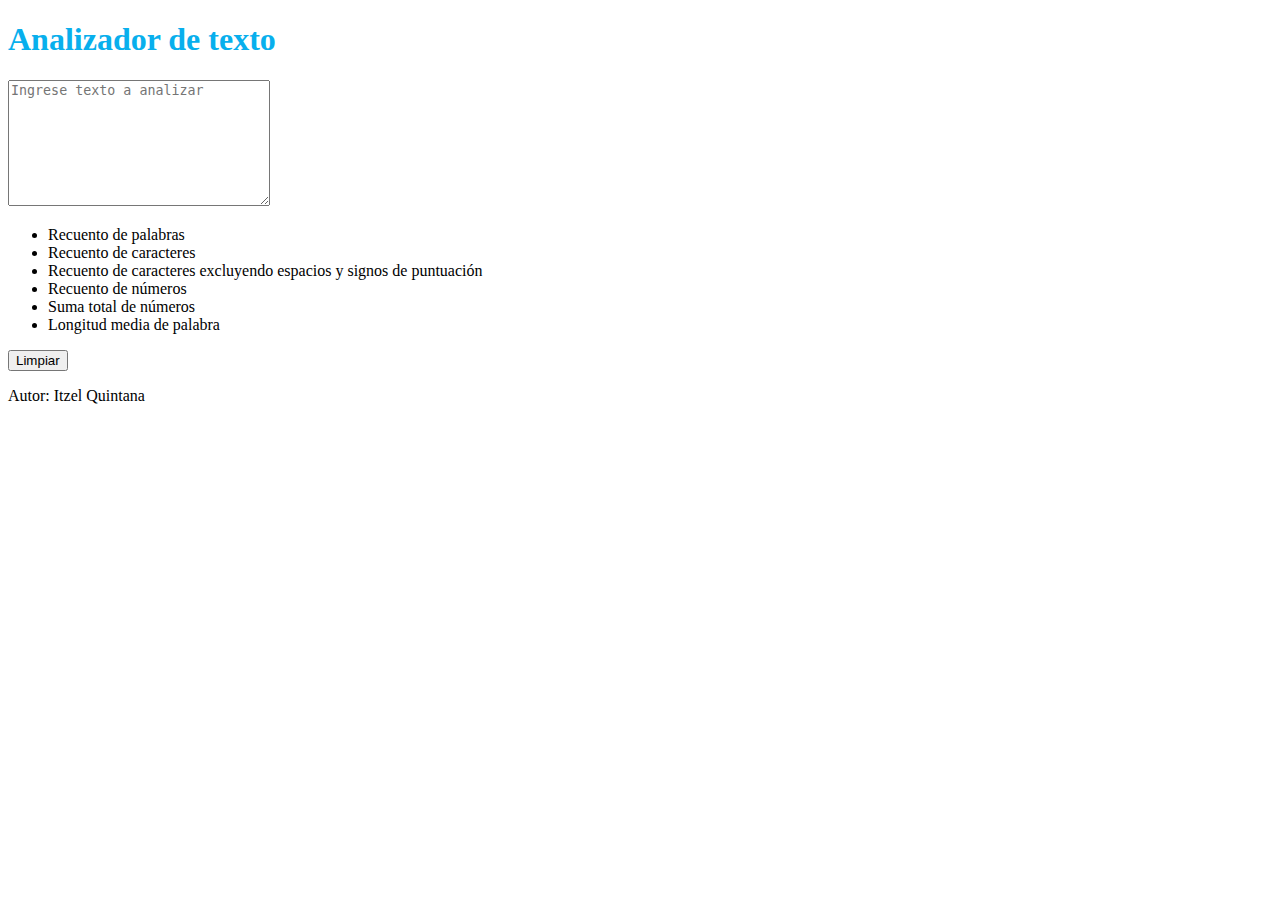
==== src/index.html @ d7d7602b "Primer commit" ====
<!DOCTYPE html>
<html>

<head>
  <meta charset="utf-8">
  <title>Analizador de texto</title>
  <link rel="stylesheet" href="style.css" />
</head>
<body>
   
   <h1  style="color: #08AFED;">Analizador de texto</h1>
      <textarea name="user-input" cols="30" rows="8" placeholder="Ingrese texto a analizar"></textarea>
      <ul>
        <li data-testid="word-count"> Recuento de palabras</li>
        <li data-testid="chracter-count"> Recuento de caracteres</li>
        <li data-testid="character-np-spaces-count"> Recuento de caracteres excluyendo espacios y signos de puntuación </li>
        <li data-testid="number count">Recuento de números </li>
        <li data-testid="number sum"> Suma total de números </li>
        <li data-testid="word-lenght-average">Longitud media de palabra </li>
      </ul>
      <button id="reset-button">Limpiar</button>
      <footer> 
        <p>Autor: Itzel Quintana </p>
      </footer>
      <script src="index.js" type="module"></script> 
</body>

</html>
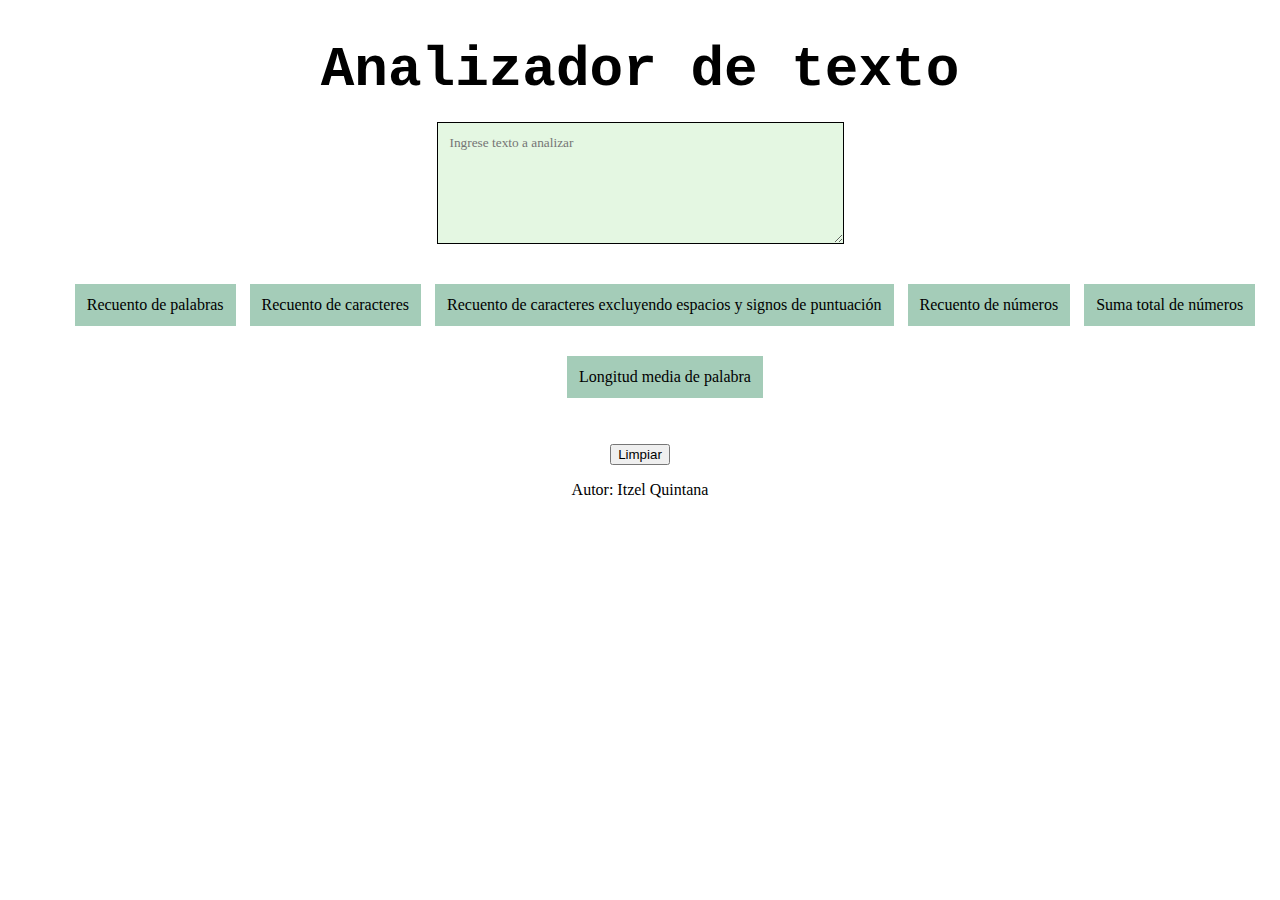
==== commit 4d0e6e7e: "Cambios al 2508" ====
--- a/src/index.html
+++ b/src/index.html
@@ -8,15 +8,15 @@
 </head>
 <body>
    
-   <h1  style="color: #08AFED;">Analizador de texto</h1>
-      <textarea name="user-input" cols="30" rows="8" placeholder="Ingrese texto a analizar"></textarea>
+   <h1 class="titulo">Analizador de texto</h1>
+      <textarea class="textarea" name="user-input" cols="50" rows="6" placeholder="Ingrese texto a analizar"></textarea>
       <ul>
-        <li data-testid="word-count"> Recuento de palabras</li>
-        <li data-testid="chracter-count"> Recuento de caracteres</li>
-        <li data-testid="character-np-spaces-count"> Recuento de caracteres excluyendo espacios y signos de puntuación </li>
-        <li data-testid="number count">Recuento de números </li>
-        <li data-testid="number sum"> Suma total de números </li>
-        <li data-testid="word-lenght-average">Longitud media de palabra </li>
+        <li class="metricas" data-testid="word-count"> Recuento de palabras </li>
+        <li class="metricas"  data-testid="chracter-count"> Recuento de caracteres</li>
+        <li class="metricas" data-testid="character-np-spaces-count"> Recuento de caracteres excluyendo espacios y signos de puntuación </li>
+        <li class="metricas" data-testid="number count">Recuento de números </li>
+        <li class="metricas" data-testid="number sum"> Suma total de números </li>
+        <li class="metricas" data-testid="word-lenght-average">Longitud media de palabra </li>
       </ul>
       <button id="reset-button">Limpiar</button>
       <footer> 
--- a/src/style.css
+++ b/src/style.css
@@ -0,0 +1,28 @@
+html {
+background-image: url("https://previews.123rf.com/images/badahos/badahos1106/badahos110600044/9893037-letras-de-peri%C3%B3dico-fondo.jpg");
+background-size:100%;
+text-align:center
+}
+h1.titulo {
+margin-bottom: 20px;
+font-size: 350%; 
+font-family: 'Courier New', Courier, monospace; 
+}
+
+li.metricas {
+background-color: #A4CCB8;
+padding: 12px;
+display: inline-block;
+margin-left: 10px;
+margin-bottom: 30px;
+font-family: cursive
+}
+.textarea{
+background-color: #E4F7E2;
+border: 1px solid black;
+padding: 12px;
+margin-left:400px;
+margin-right:400px ;
+margin-bottom: 20px;
+font-family: cursive
+}
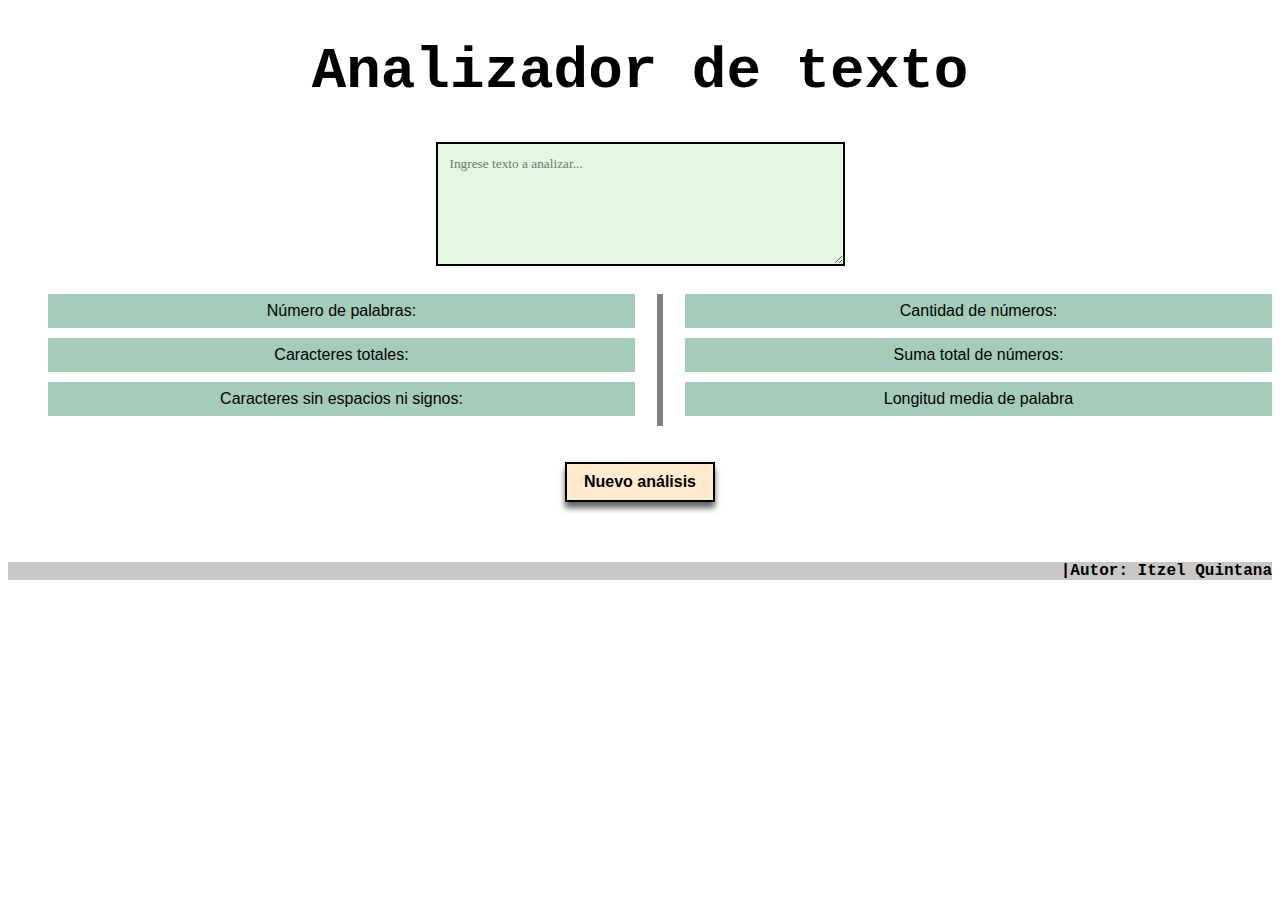
==== commit c19560f2: "Cambios al 0409" ====
--- a/src/index.html
+++ b/src/index.html
@@ -1,28 +1,29 @@
 <!DOCTYPE html>
 <html>
-
 <head>
   <meta charset="utf-8">
   <title>Analizador de texto</title>
   <link rel="stylesheet" href="style.css" />
 </head>
+<header>
+  <h1>Analizador de texto</h1>
+</header> 
 <body>
-   
-   <h1 class="titulo">Analizador de texto</h1>
-      <textarea class="textarea" name="user-input" cols="50" rows="6" placeholder="Ingrese texto a analizar"></textarea>
-      <ul>
-        <li class="metricas" data-testid="word-count"> Recuento de palabras </li>
-        <li class="metricas"  data-testid="chracter-count"> Recuento de caracteres</li>
-        <li class="metricas" data-testid="character-np-spaces-count"> Recuento de caracteres excluyendo espacios y signos de puntuación </li>
-        <li class="metricas" data-testid="number count">Recuento de números </li>
-        <li class="metricas" data-testid="number sum"> Suma total de números </li>
-        <li class="metricas" data-testid="word-lenght-average">Longitud media de palabra </li>
-      </ul>
-      <button id="reset-button">Limpiar</button>
-      <footer> 
-        <p>Autor: Itzel Quintana </p>
-      </footer>
-      <script src="index.js" type="module"></script> 
+  <textarea name="user-input" cols="50" rows="6" placeholder="Ingrese texto a analizar..."></textarea>
+  <ul>
+    <div id="columnas">
+      <li  class= metricas data-testid="word-count"> Número de palabras: </li>
+      <li  class= metricas data-testid="character-count"> Caracteres totales: </li>
+      <li  class= metricas data-testid="character-no-spaces-count"> Caracteres sin espacios ni signos: </li>
+      <li  class= metricas data-testid="number-count"> Cantidad de números:  </li>
+      <li  class= metricas data-testid="number-sum"> Suma total de números: </li>
+      <li  class= metricas data-testid="word-length-average"> Longitud media de palabra </li>
+    </div>
+  </ul>
+  <button id="reset-button">Nuevo análisis</button>
+  <footer> 
+    <p>|Autor: Itzel Quintana</p>
+  </footer>
+  <script src="index.js" type="module"></script> 
 </body>
-
 </html>--- a/src/style.css
+++ b/src/style.css
@@ -1,28 +1,56 @@
-html {
+html{
 background-image: url("https://previews.123rf.com/images/badahos/badahos1106/badahos110600044/9893037-letras-de-peri%C3%B3dico-fondo.jpg");
 background-size:100%;
 text-align:center
 }
-h1.titulo {
-margin-bottom: 20px;
-font-size: 350%; 
+
+header{
+margin-bottom: 15px;
+font-size: 180%; 
 font-family: 'Courier New', Courier, monospace; 
 }
-
-li.metricas {
+#columnas{
+ column-count: 2;   
+ column-gap: 50px;
+ column-rule: 6px solid gray;
+}
+.metricas{
 background-color: #A4CCB8;
-padding: 12px;
-display: inline-block;
-margin-left: 10px;
-margin-bottom: 30px;
-font-family: cursive
+padding: 8px;
+display:block;
+margin-bottom: 10px;
+font-family: 'Trebuchet MS', 'Lucida Sans Unicode', 'Lucida Grande', 'Lucida Sans', Arial, sans-serif;
 }
-.textarea{
+textarea[name="user-input"]{
 background-color: #E4F7E2;
-border: 1px solid black;
+border: 2px solid black;
 padding: 12px;
 margin-left:400px;
 margin-right:400px ;
-margin-bottom: 20px;
+margin-bottom: 8px;
 font-family: cursive
 }
+footer{
+color: #000000;
+font-family: 'Courier New', Courier, monospace;
+font-weight: bold;
+display: block;
+text-align:right;
+font-size: 100%;
+background-color: #CAC7C7;
+margin-top: 60px;
+}
+#reset-button{
+justify-content: center;
+border: 2px solid #000000;
+margin-top: 20px;   
+height: 40px;
+width: 150px;
+padding: 5px;
+background-color: blanchedalmond;
+box-shadow: 0 6px 6px rgba(0, 0, 0, 0.6);
+font-size: 100%;
+font-family: Verdana, Geneva, Tahoma, sans-serif;
+font-weight: bold;
+}
+
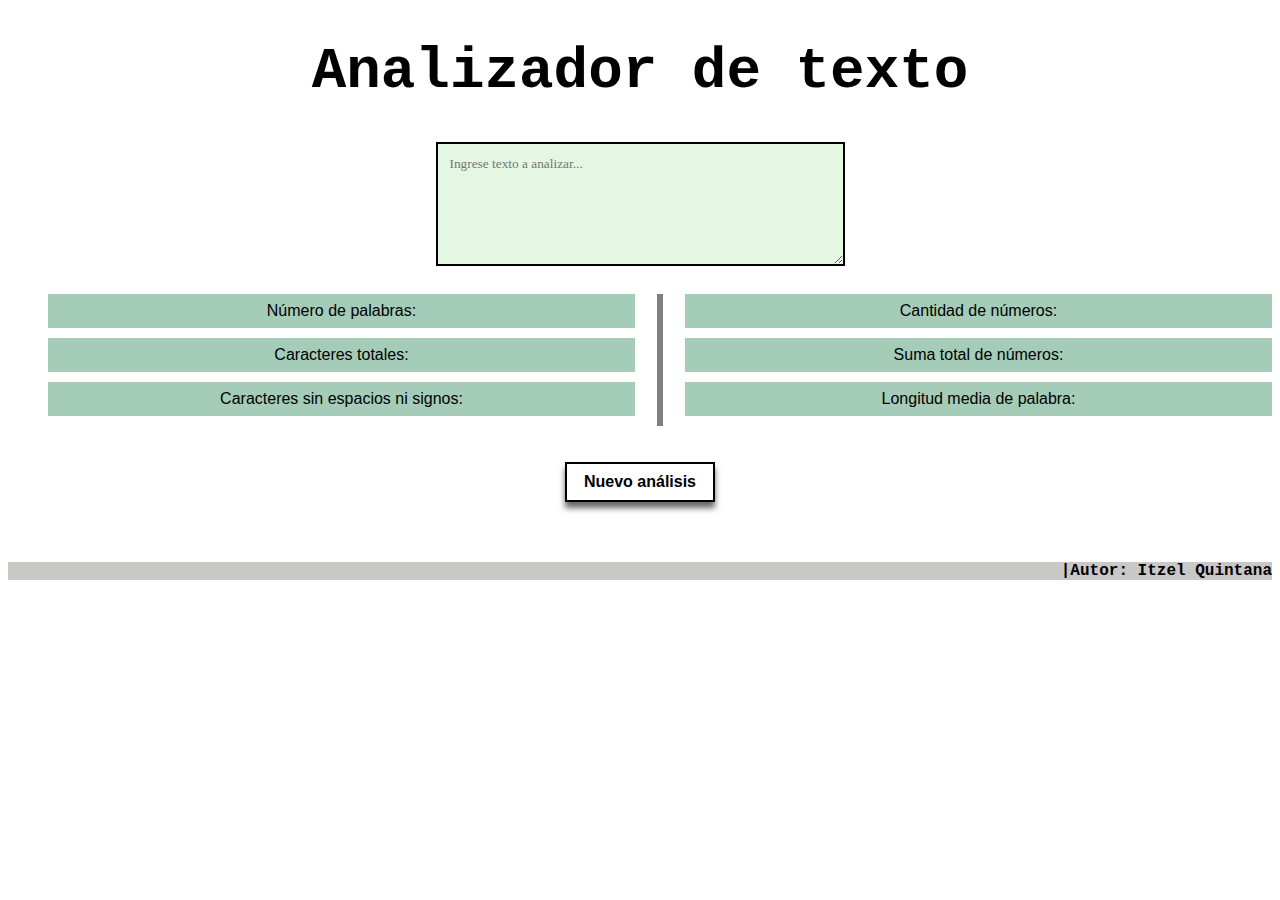
==== commit 330810af: "Cambios al 0509" ====
--- a/src/index.html
+++ b/src/index.html
@@ -12,12 +12,12 @@
   <textarea name="user-input" cols="50" rows="6" placeholder="Ingrese texto a analizar..."></textarea>
   <ul>
     <div id="columnas">
-      <li  class= metricas data-testid="word-count"> Número de palabras: </li>
-      <li  class= metricas data-testid="character-count"> Caracteres totales: </li>
-      <li  class= metricas data-testid="character-no-spaces-count"> Caracteres sin espacios ni signos: </li>
-      <li  class= metricas data-testid="number-count"> Cantidad de números:  </li>
-      <li  class= metricas data-testid="number-sum"> Suma total de números: </li>
-      <li  class= metricas data-testid="word-length-average"> Longitud media de palabra </li>
+      <li  class= "metricas" data-testid="word-count"> Número de palabras: </li>
+      <li  class= "metricas" data-testid="character-count"> Caracteres totales: </li>
+      <li  class= "metricas" data-testid="character-no-spaces-count"> Caracteres sin espacios ni signos: </li>
+      <li  class= "metricas" data-testid="number-count"> Cantidad de números: </li>
+      <li  class= "metricas" data-testid="number-sum"> Suma total de números: </li>
+      <li  class= "metricas" data-testid="word-length-average"> Longitud media de palabra: </li>
     </div>
   </ul>
   <button id="reset-button">Nuevo análisis</button>
--- a/src/style.css
+++ b/src/style.css
@@ -10,7 +10,7 @@
 font-family: 'Courier New', Courier, monospace; 
 }
 #columnas{
- column-count: 2;   
+ column-count: 2;  
  column-gap: 50px;
  column-rule: 6px solid gray;
 }
@@ -47,7 +47,7 @@
 height: 40px;
 width: 150px;
 padding: 5px;
-background-color: blanchedalmond;
+background-color: transparent;
 box-shadow: 0 6px 6px rgba(0, 0, 0, 0.6);
 font-size: 100%;
 font-family: Verdana, Geneva, Tahoma, sans-serif;
